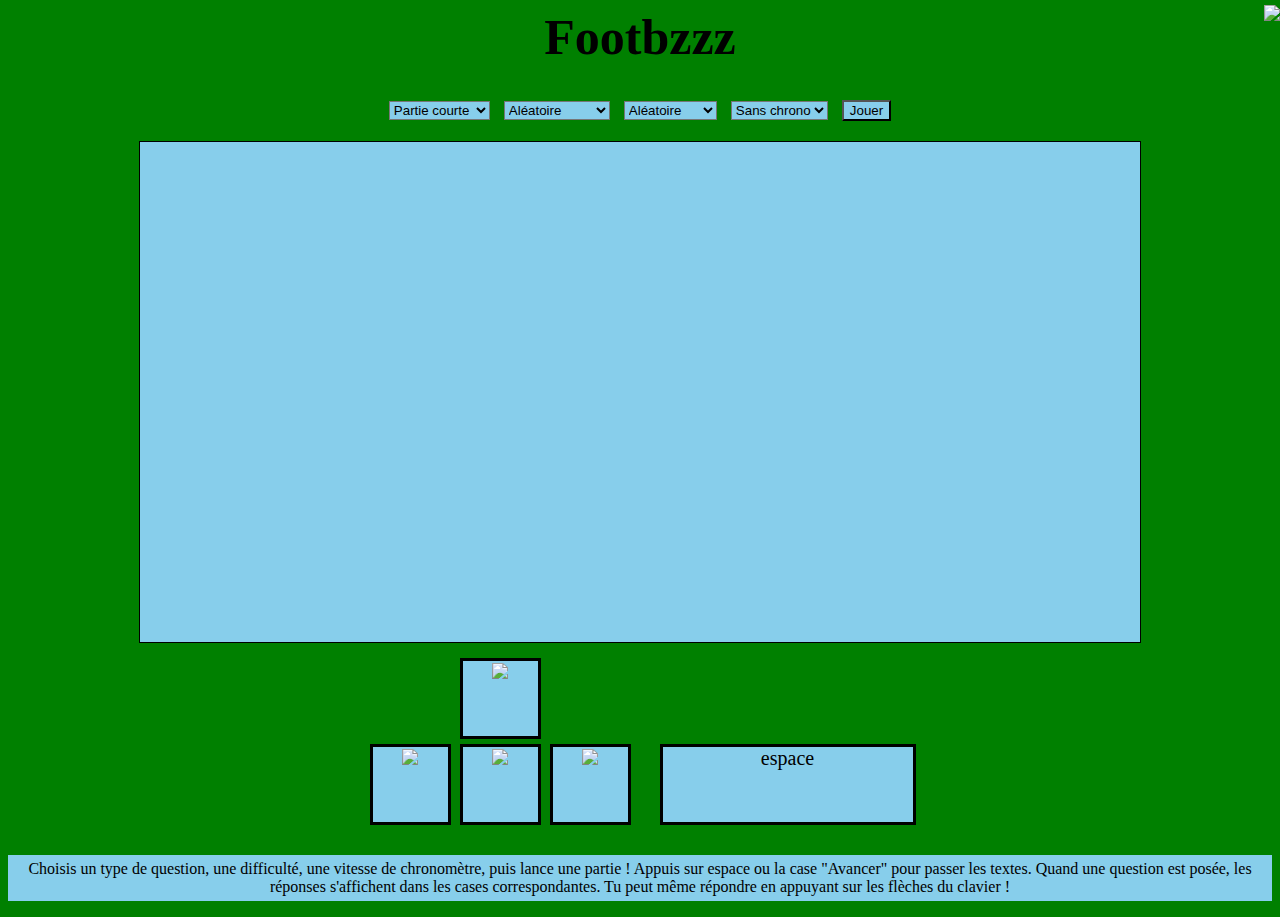
==== index.html @ 159bb374 "Exportation complêtée" ====
<!DOCTYPE html>
<html>

<head>
    <title>Abeille et Balle</title>

    <!-- META -->
    <meta charset="UTF-8">
    <meta name="viewport" content="width=device-width, initial-scale=1.0">
    <meta name="description" content="Un jeu éducatif pour s'entraîner au calcul mental !">
    <meta name="keywords" content="éducatif, jeu, mathématiques, math, maths, primaire">
    <meta name="author" content="Arnaud LYSENSOONE--BIJOU">
    <meta name="viewport" content="width=device-width, initial-scale=1.0">

    <!-- STYLE -->
    <link rel="stylesheet/less" type="text/css" href="style/style.less" />
    <script src="style/less.min.js" ></script> 
    <!-- <link rel="stylesheet" type="text/css" href="style/style.css" /> -->

    <!-- JS -->
    <script src="js/jquery-3.5.1.min.js"></script>
    <script src="js/jcanvas.min.js"></script>
    <script src="js/site.js"></script>
    <script src="js/jeu.js"></script>
    
    <!-- CREDITS -->
    <!--
        
    -->
</head>

<body onload="setUpSite()">
    <header>
        <div id="top">
            <h1>Footbzzz</h1>
            <img src="res/icones/compte.svg" onclick="affichageCompte()">
        </div>
        
        <div id="compte">
            <input id="nom" type="text" onchange="majNom(this.value)">
            
            <div id="valeurs">
                <p>Victoires totales : <span id="nbv"></span></p>
                <p>Buts totaux : <span id="nbb"></span></p>
                <p>Bonnes réponses totales : <span id="nbbr"></span></p>
            </div>
            
            <div class="trophes">
                <span id="t_tf"></span>
                <span id="t_f"></span>
                <span id="t_m"></span>
                <span id="t_d"></span>
                <span id="t_td"></span>
            </div>
            <div class="trophes">
                <span id="t_1v"></span>
                <span id="t_2v"></span>
                <span id="t_5v"></span>
                <span id="t_10v"></span>
            </div>
            <div class="trophes">
                <span id="t_1b"></span>
                <span id="t_2b"></span>
                <span id="t_5b"></span>
                <span id="t_10b"></span>
            </div>
            
            <div id="impex">
                <button type="button" onclick="exporter()">Exporter compte</button>
                <button type="button">Importer compte</button>
            </div>
        </div>
        
        <div id="choix">
            <select id="longueur">
                <option value="courte">Partie courte</option>
                <option value="longue">Partie longue</option>
            </select>
            
            <select id="exercice">
                <option value="?">Aléatoire</option>
                <option value="+">Additions</option>
                <option value="-">Soustractions</option>
                <option value="*">Multiplications</option>
                <option value="/">Division</option>
            </select>
            
            <select id="difficulte">
                <option value="aleatoire">Aléatoire</option>
                <option value="tres-simple">Très simple</option>
                <option value="simple">Simple</option>
                <option value="moyen">Moyen</option>
                <option value="difficile">Difficile</option>
                <option value="tres-difficile">Très difficile</option>
            </select>
            
            <select id="chrono">
                <option value="sans">Sans chrono</option>
                <option value="lent">Lent</option>
                <option value="moyen">Moyen</option>
                <option value="rapide">Rapide</option>
            </select>
            
            <button id="jouer" type="button" onclick="setUpGame()">Jouer</button>
        </div>
    </header>

    <canvas id="jeu" width="1000" height="500" style="border:1px solid #000000;"></canvas>

    <div id="controles">
        <div id="fleches">
            <div class="fleche" id="gauche"><img src="res/icones/left.png"></div>
            <div id="hb">
                <div class="fleche" id="haut"><img src="res/icones/up.png"></div>
                <div class="fleche" id="bas"><img src="res/icones/down.png"></div>
            </div>
            <div class="fleche" id="droite"><img src="res/icones/right.png"></div>
        </div>
        
        <div id="espace">espace</div>
    </div>
    
    <p id="tuto">Choisis un type de question, une difficulté, une vitesse de chronomètre, puis lance une partie ! Appuis sur espace ou la case "Avancer" pour passer les textes. Quand une question est posée, les réponses s'affichent dans les cases correspondantes. Tu peut même répondre en appuyant sur les flèches du clavier !</p>
</body>

</html>
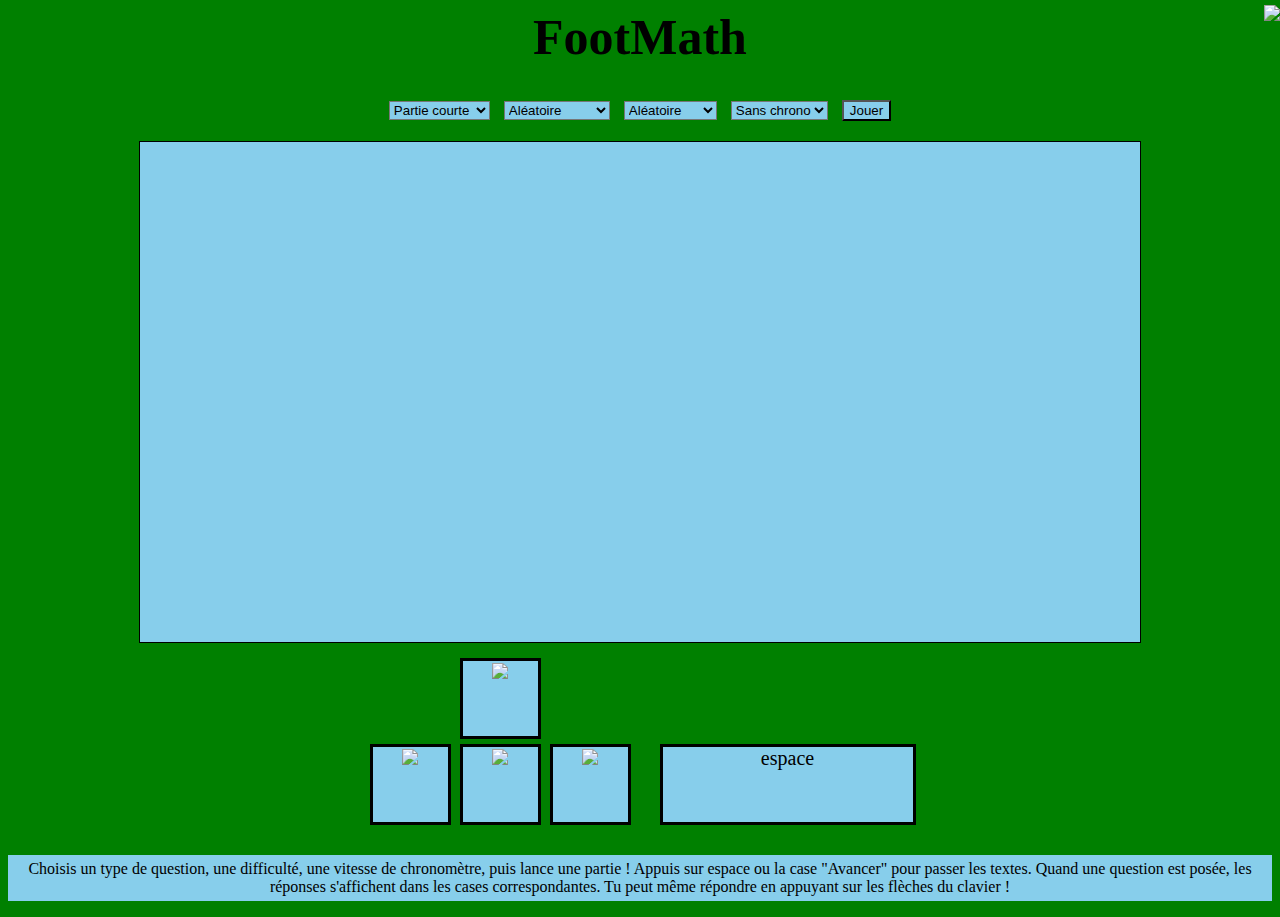
==== commit f5ace1b3: "Nom du jeu : FootMath" ====
--- a/index.html
+++ b/index.html
@@ -2,7 +2,7 @@
 <html>
 
 <head>
-    <title>Abeille et Balle</title>
+    <title>FootMath</title>
 
     <!-- META -->
     <meta charset="UTF-8">
@@ -32,7 +32,7 @@
 <body onload="setUpSite()">
     <header>
         <div id="top">
-            <h1>Footbzzz</h1>
+            <h1>FootMath</h1>
             <img src="res/icones/compte.svg" onclick="affichageCompte()">
         </div>
         
@@ -67,7 +67,7 @@
             
             <div id="impex">
                 <button type="button" onclick="exporter()">Exporter compte</button>
-                <button type="button">Importer compte</button>
+                <button type="button" onclick="$('#file_reader').click()">Importer compte</button>
             </div>
         </div>
         
@@ -121,6 +121,8 @@
     </div>
     
     <p id="tuto">Choisis un type de question, une difficulté, une vitesse de chronomètre, puis lance une partie ! Appuis sur espace ou la case "Avancer" pour passer les textes. Quand une question est posée, les réponses s'affichent dans les cases correspondantes. Tu peut même répondre en appuyant sur les flèches du clavier !</p>
+    
+    <input id="file_reader" type="file" onchange="importer(event)" accept=".json" style="display: none">
 </body>
 
 </html>
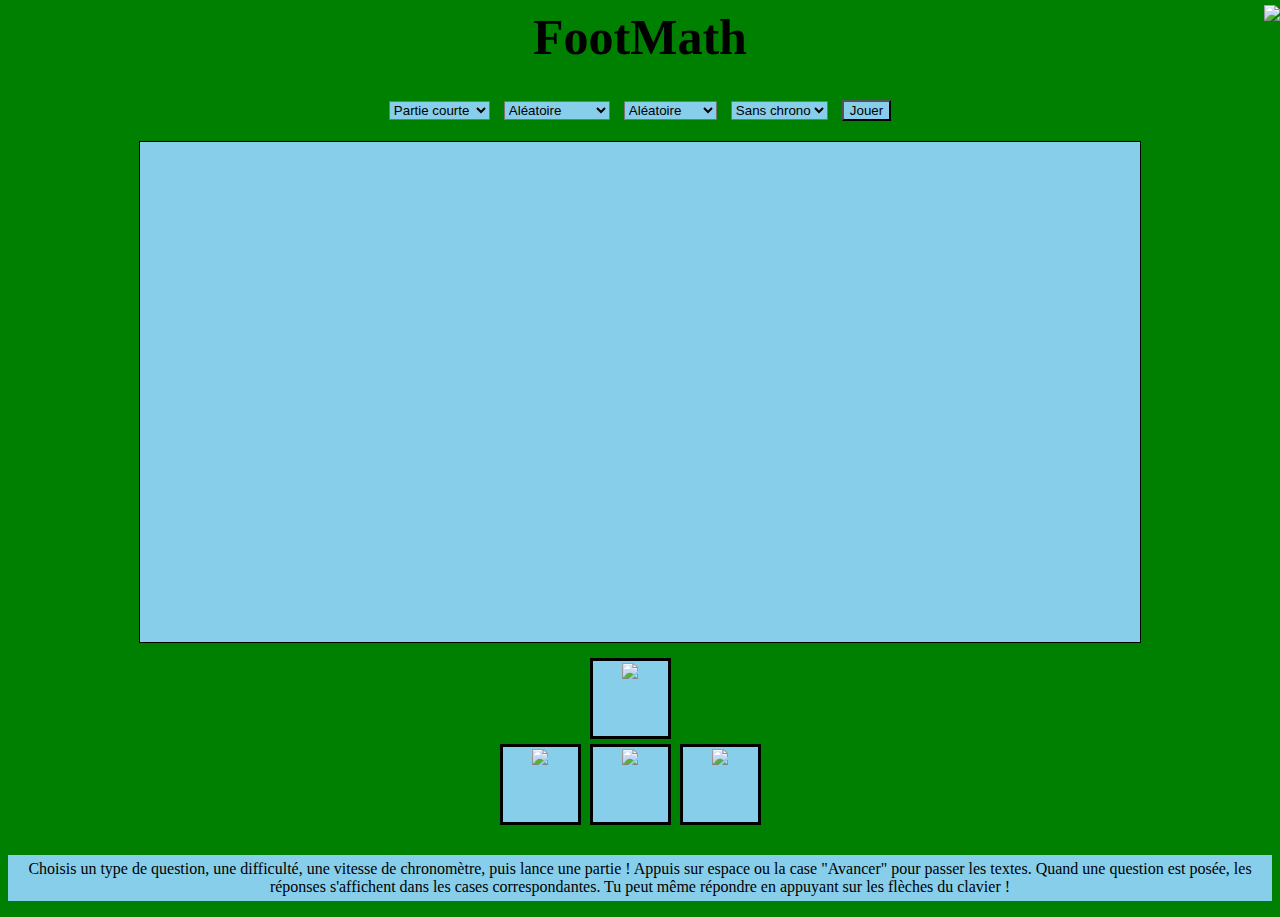
==== commit 5ed99de9: "Rajout icone" ====
--- a/index.html
+++ b/index.html
@@ -11,11 +11,13 @@
     <meta name="keywords" content="éducatif, jeu, mathématiques, math, maths, primaire">
     <meta name="author" content="Arnaud LYSENSOONE--BIJOU">
     <meta name="viewport" content="width=device-width, initial-scale=1.0">
+    
+    <!-- ICON -->
+    <link rel="icon" href="res/icones/ballon.png" type="image/x-icon">
 
     <!-- STYLE -->
     <link rel="stylesheet/less" type="text/css" href="style/style.less" />
     <script src="style/less.min.js" ></script> 
-    <!-- <link rel="stylesheet" type="text/css" href="style/style.css" /> -->
 
     <!-- JS -->
     <script src="js/jquery-3.5.1.min.js"></script>
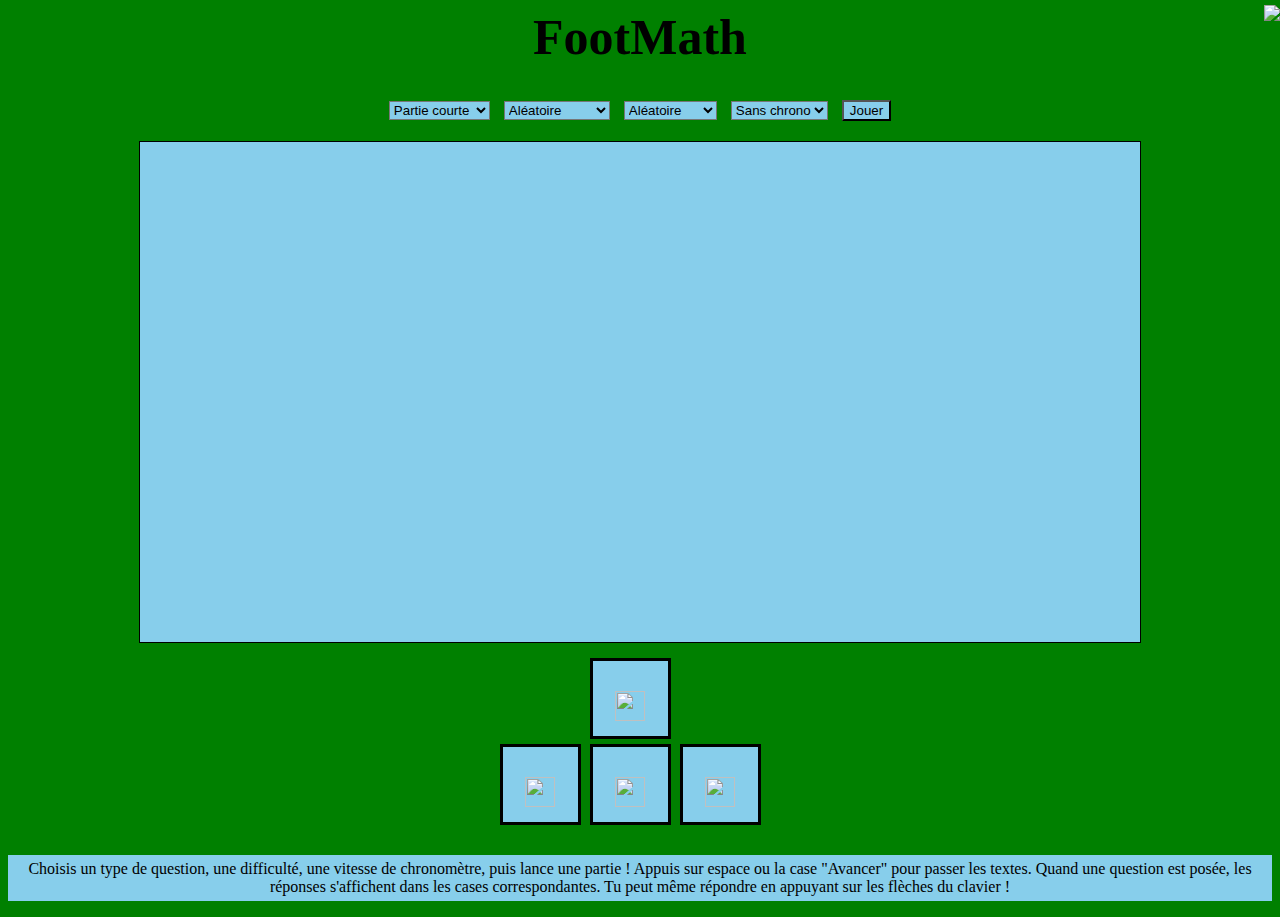
==== commit e29dc349: "Meilleur affichage des trophés" ====
--- a/index.html
+++ b/index.html
@@ -48,23 +48,26 @@
             </div>
             
             <div class="trophes">
-                <span id="t_tf"></span>
-                <span id="t_f"></span>
-                <span id="t_m"></span>
-                <span id="t_d"></span>
-                <span id="t_td"></span>
+                <h2>Difficulté :</h2>
+                <span id="t_tf"><p>TF</p></span>
+                <span id="t_f"><p>F</p></span>
+                <span id="t_m"><p>M</p></span>
+                <span id="t_d"><p>D</p></span>
+                <span id="t_td"><p>TD</p></span>
             </div>
             <div class="trophes">
-                <span id="t_1v"></span>
-                <span id="t_2v"></span>
-                <span id="t_5v"></span>
-                <span id="t_10v"></span>
+                <h2>Victoires :</h2>
+                <span id="t_1v"><p>1</p></span>
+                <span id="t_2v"><p>2</p></span>
+                <span id="t_5v"><p>5</p></span>
+                <span id="t_10v"><p>10</p></span>
             </div>
             <div class="trophes">
-                <span id="t_1b"></span>
-                <span id="t_2b"></span>
-                <span id="t_5b"></span>
-                <span id="t_10b"></span>
+                <h2>Buts :</h2>
+                <span id="t_1b"><p>1</p></span>
+                <span id="t_2b"><p>2</p></span>
+                <span id="t_5b"><p>5</p></span>
+                <span id="t_10b"><p>10</p></span>
             </div>
             
             <div id="impex">
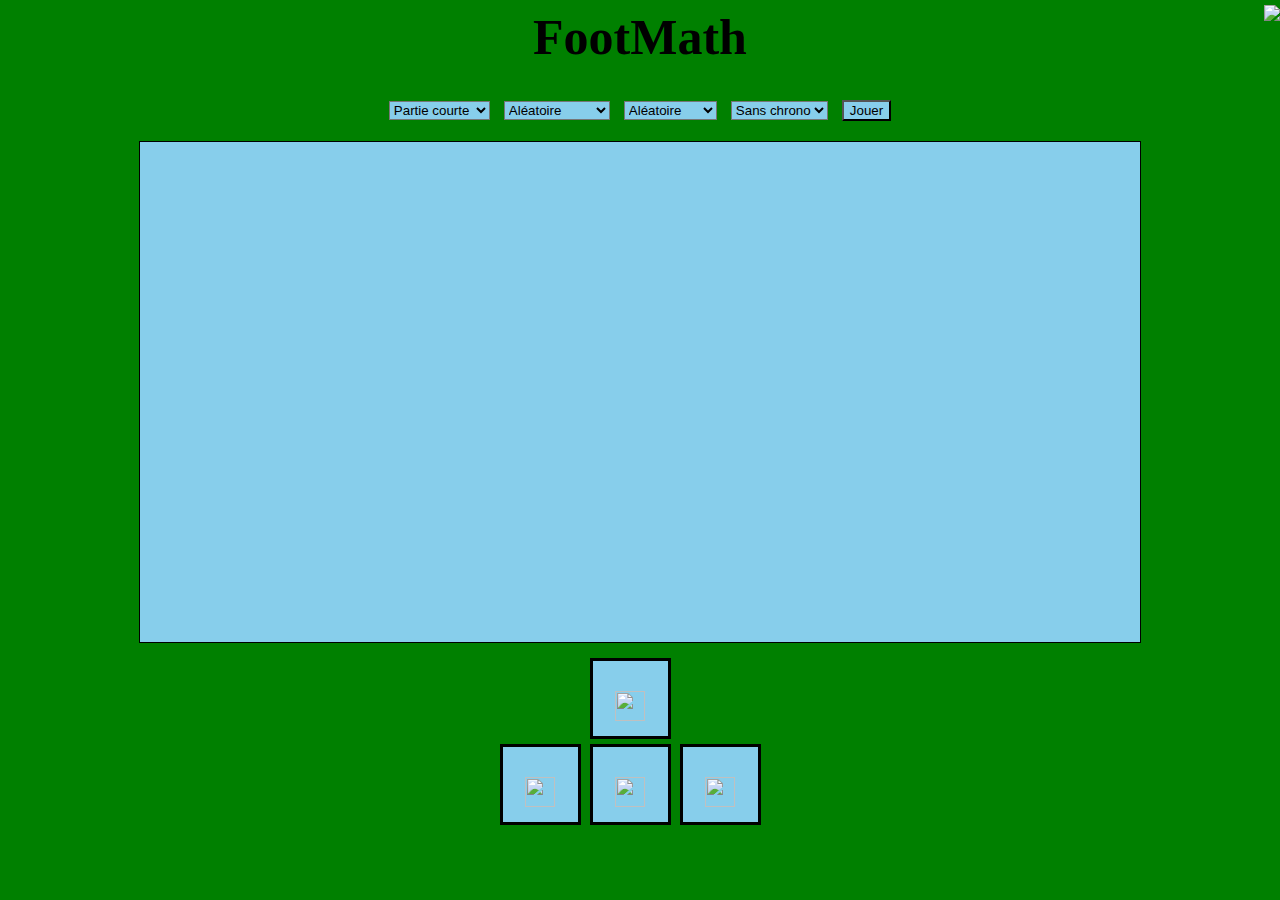
==== commit 24c68149: "retire texte tuto" ====
--- a/index.html
+++ b/index.html
@@ -125,8 +125,6 @@
         <div id="espace">espace</div>
     </div>
     
-    <p id="tuto">Choisis un type de question, une difficulté, une vitesse de chronomètre, puis lance une partie ! Appuis sur espace ou la case "Avancer" pour passer les textes. Quand une question est posée, les réponses s'affichent dans les cases correspondantes. Tu peut même répondre en appuyant sur les flèches du clavier !</p>
-    
     <input id="file_reader" type="file" onchange="importer(event)" accept=".json" style="display: none">
 </body>
 
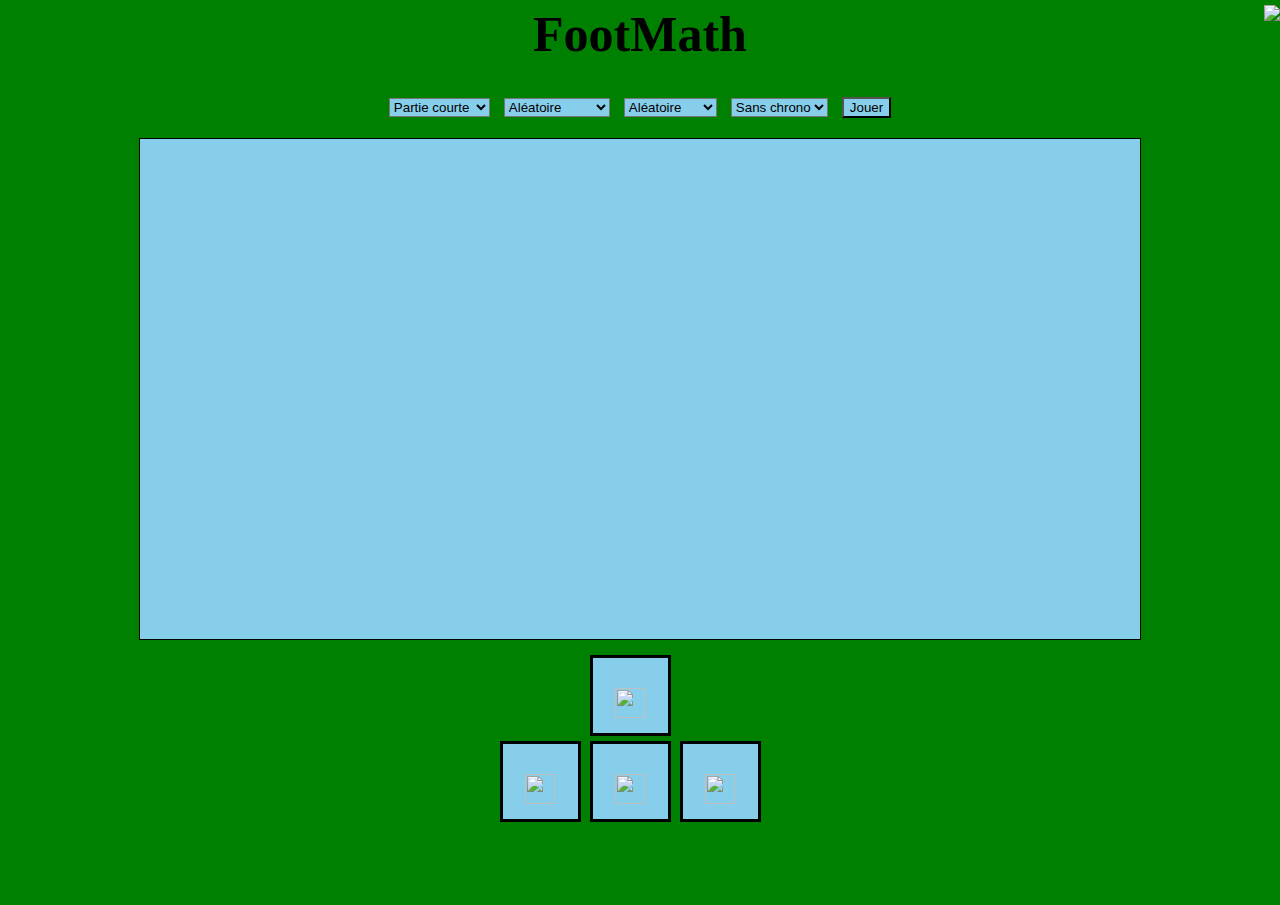
==== commit bc6dbee6: "Lien feuilles js Partie et COmpte" ====
--- a/index.html
+++ b/index.html
@@ -22,6 +22,8 @@
     <!-- JS -->
     <script src="js/jquery-3.5.1.min.js"></script>
     <script src="js/jcanvas.min.js"></script>
+    <script src="js/Compte.js"></script>
+    <script src="js/Partie.js"></script>
     <script src="js/site.js"></script>
     <script src="js/jeu.js"></script>
     
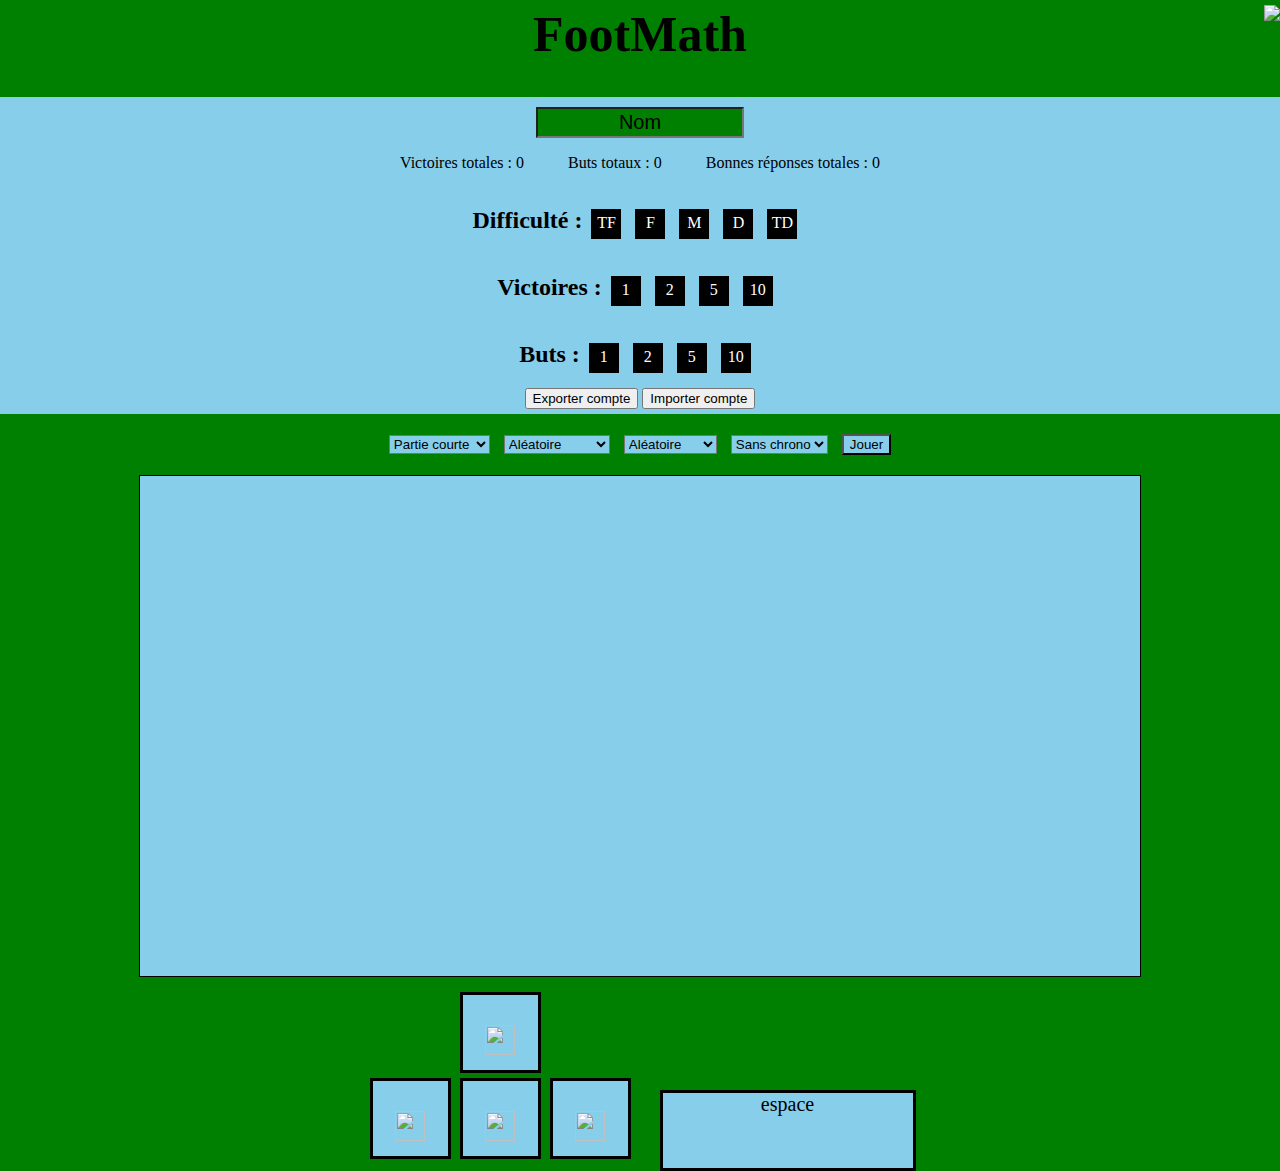
==== commit a62e9212: "Modification valeurs difficulté" ====
--- a/index.html
+++ b/index.html
@@ -24,6 +24,7 @@
     <script src="js/jcanvas.min.js"></script>
     <script src="js/Compte.js"></script>
     <script src="js/Partie.js"></script>
+    <script src="js/Question.js"></script>
     <script src="js/site.js"></script>
     <script src="js/jeu.js"></script>
     
@@ -93,12 +94,12 @@
             </select>
             
             <select id="difficulte">
-                <option value="aleatoire">Aléatoire</option>
-                <option value="tres-simple">Très simple</option>
-                <option value="simple">Simple</option>
-                <option value="moyen">Moyen</option>
-                <option value="difficile">Difficile</option>
-                <option value="tres-difficile">Très difficile</option>
+                <option value="?">Aléatoire</option>
+                <option value="<<">Très simple</option>
+                <option value="<">Simple</option>
+                <option value="=">Moyen</option>
+                <option value=">">Difficile</option>
+                <option value=">>">Très difficile</option>
             </select>
             
             <select id="chrono">
